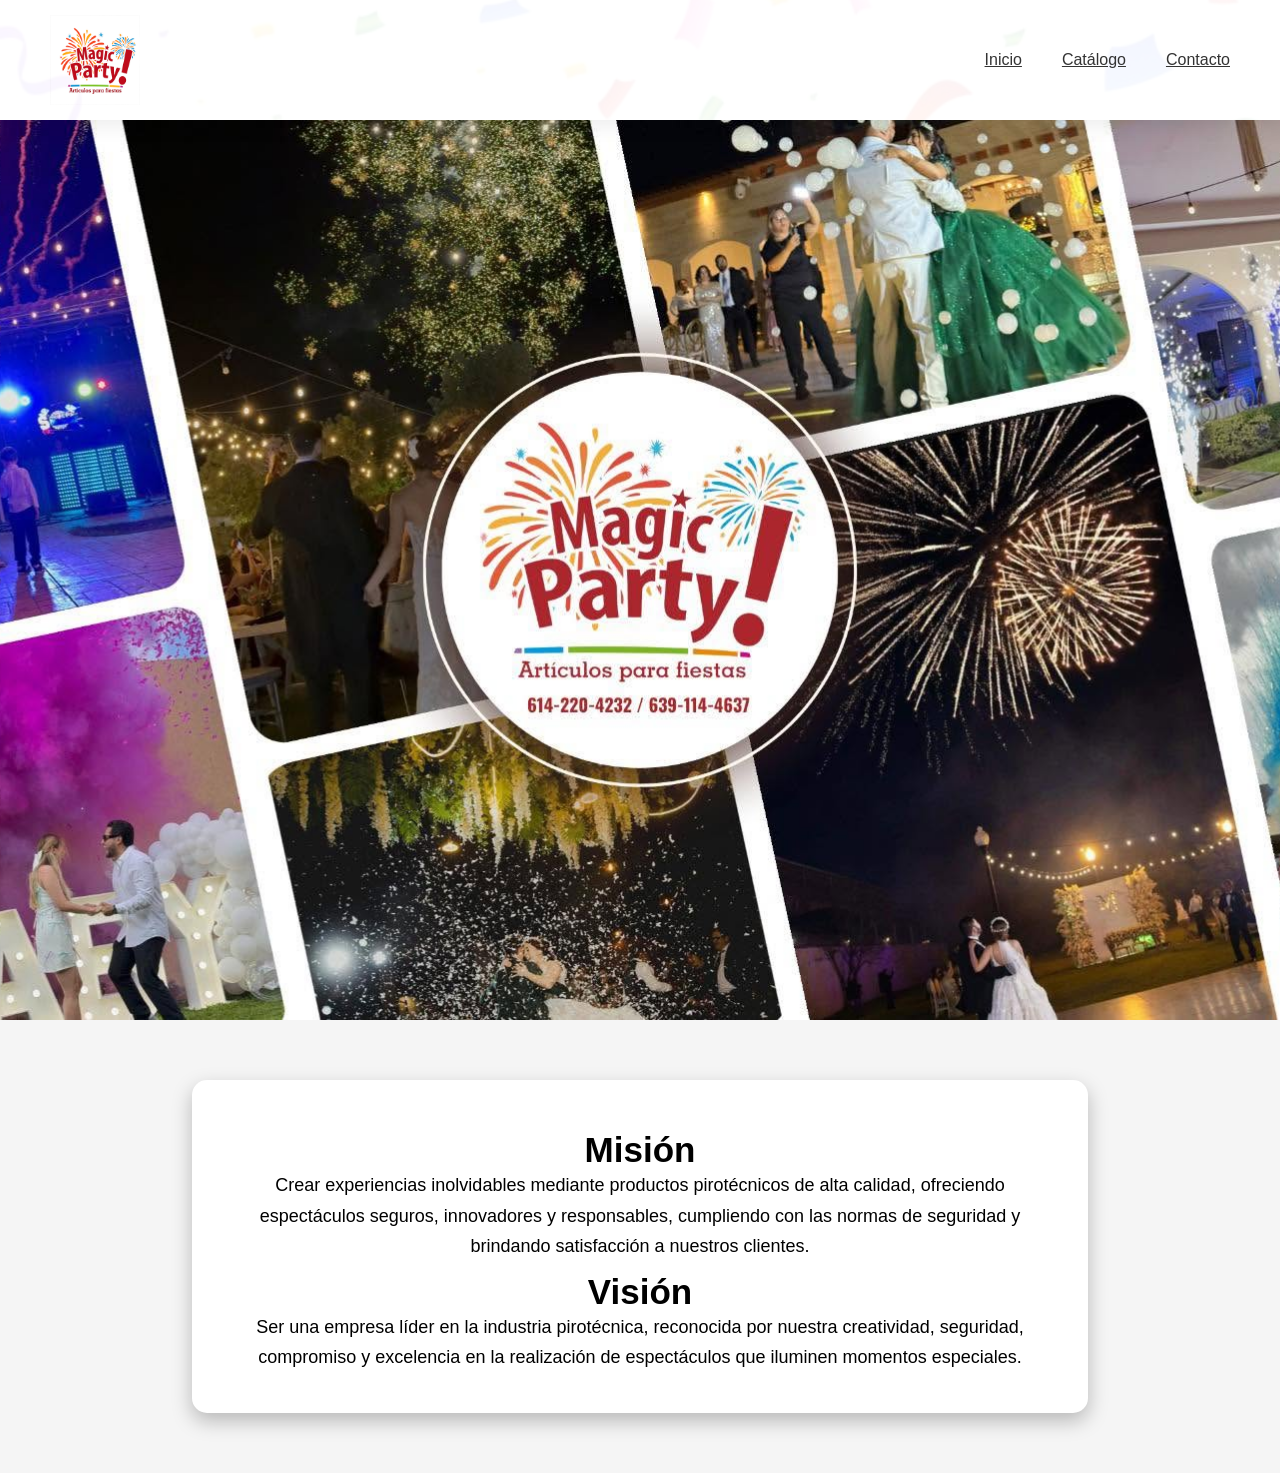
==== index.html @ 47e82ae0 "Subiendo pagina web" ====
<!DOCTYPE html>
<html lang="es">
<head>
    <meta charset="UTF-8">
    <meta name="viewport" content="width=device-width, initial-scale=1.0">
    <title>Magic Party</title>
    <link rel="stylesheet" href="style.css">
</head>

<body>

<header>
    <nav>
        <a href="index.html" class="logo">
            <img src="ImagenLogoMagic.png" alt="Logo de la empresa">
        </a>

        <ul>
            <li><a href="index.html">Inicio</a></li>
            <li><a href="catalogo.html">Catálogo</a></li>
            <li><a href="contacto.html">Contacto</a></li>
        </ul>
    </nav>
</header>


<!-- Imagen principal de inicio -->
<section class="hero">

</section>


<!-- Misión y Visión debajo de la imagen -->
<section class="mision-vision">

    <div class="tarjeta-flotante">

        <h2>Misión</h2>

        <p>
            Crear experiencias inolvidables mediante productos pirotécnicos 
            de alta calidad, ofreciendo espectáculos seguros, innovadores y 
            responsables, cumpliendo con las normas de seguridad y brindando 
            satisfacción a nuestros clientes.
        </p>


        <h2>Visión</h2>

        <p>
            Ser una empresa líder en la industria pirotécnica, reconocida por 
            nuestra creatividad, seguridad, compromiso y excelencia en la 
            realización de espectáculos que iluminen momentos especiales.
        </p>

    </div>

</section>


</body>
</html>
---- style.css ----
*{
    margin:0;
    padding:0;
    box-sizing:border-box;
    font-family:Arial, sans-serif;
}

body{
    background-image:url('ImagenFondo.png');
    background-size:cover;
    background-position:center;
    background-attachment:fixed;
    color:#333;
    padding-top:120px;

}

header{
    position:fixed;
    width:100%;
    top:0;
    left:0;
    z-index:1000;
}

nav{
    display:flex;
    justify-content:space-between;
    align-items:center;

    padding:15px 50px;

    background:rgba(255,255,255,.95);

    box-shadow:0 5px 20px rgba(0,0,0,.08);
}

nav ul{
    display:flex;
    gap:40px;
    list-style:none;
}

nav a{
    color:#333;
}
nav ul li a{
    position:relative;
}

nav ul li a::after{
    content:"";

    position:absolute;
    left:0;
    bottom:-5px;

    width:0;
    height:2px;

    background:#d4a017;

    transition:.3s;
}

nav ul li a:hover::after{
    width:100%;
}
.hero {
    height: 100vh;
    background-image: url("MagicBackground.jpg");
    background-size: cover;
    background-position: center;
}

.hero-content{
    margin-top:180px;
}

.hero h1{
    font-size:5rem;
    color:white;
    text-shadow:0 3px 15px rgba(0,0,0,.6);
}
.hero p{
    font-size:1.3rem;
    color:white;
    text-shadow:0 2px 10px rgba(0,0,0,.6);
}
.btn{
    display:inline-block;
    margin-top:20px;
    padding:15px 30px;
    background:#ffb100;
    color:black;
    text-decoration:none;
    border-radius:30px;
    font-weight:bold;
}

.pagina{
    padding:80px 10%;
}

.pagina h1{
    margin-bottom:40px;
    text-align:center;
}

.cards{
    display:grid;
    grid-template-columns:repeat(auto-fit,minmax(250px,1fr));
    gap:25px;
}

.card{
    background:white;
    color:#333;
    box-shadow:0 5px 15px rgba(0,0,0,.1);
}

.card:hover{
    transform:translateY(-8px);
}

form{
    max-width:600px;
    margin:auto;
    display:flex;
    flex-direction:column;
    gap:15px;
}

input,
textarea{
    padding:15px;
    border:none;
    border-radius:10px;
}

button{
    padding:15px;
    background:#ffb100;
    border:none;
    border-radius:10px;
    cursor:pointer;
    font-weight:bold;
}

.datos{
    margin-top:40px;
    text-align:center;
    line-height:2;
}

.logo img{
    height: 90px;
    width:auto;
    display:block;
}

.catalogo .titulo-pagina{
    color:#d4a017;
}

.contacto .titulo-pagina{
    color:#1e3a8a;
}
.catalogo-menu{
    display:grid;
    grid-template-columns:repeat(auto-fit,minmax(250px,1fr));
    gap:25px;
    padding:50px 10%;
}

.card-menu{
    background:white;
    color:#222;
    text-decoration:none;

    padding:40px 20px;
    border-radius:15px;

    text-align:center;
    font-weight:700;
    letter-spacing:1px;

    box-shadow:0 5px 20px rgba(0,0,0,.1);

    transition:.3s;
}

.card-menu:hover{
    transform:translateY(-8px);
    background:#d545da;
    color:black;
}
.titulo-pagina{
    margin-top:80px;
}
.paquetes-grid{
display:grid;
grid-template-columns:repeat(auto-fit,minmax(300px,1fr));
gap:30px;
margin-top:40px;
}

.paquete-card{
background:white;
border-radius:20px;
padding:30px;
text-align:center;


box-shadow:0 10px 25px rgba(0,0,0,.08);

position:relative;

transition:.35s;

}

.paquete-card:hover{
transform:translateY(-10px);
box-shadow:0 20px 40px rgba(128,0,255,.20);
}

.paquete-card h2{
color:#6a00ff;
margin-bottom:20px;
}

.paquete-card ul{
list-style:none;
padding:0;
line-height:2;
margin-bottom:25px;
}

.precio{
font-size:2.2rem;
font-weight:bold;
color:#6a00ff;
margin-bottom:20px;
}

.btn-paquete{
display:inline-block;
text-decoration:none;

background:#6a00ff;
color:white;

padding:12px 28px;
border-radius:30px;

transition:.3s;

}

.btn-paquete:hover

.etiqueta{
position:absolute;
top:15px;
right:15px;

background:#ffcc00;
color:#222;

padding:8px 15px;
border-radius:20px;

font-size:.8rem;
font-weight:bold

}

.destacado{
border:3px solid #6a00ff;
}
.galeria-adicionales{
    display:grid;
    grid-template-columns:repeat(3,1fr);
    gap:20px;

    margin:40px 0 60px 0;
}

.galeria-adicionales img{
    width:100%;
    height:300px;

    object-fit:cover;

    border-radius:20px;

    box-shadow:0 10px 25px rgba(0,0,0,.15);

    transition:.4s;
}

.galeria-adicionales img:hover{
    transform:scale(1.03);
}
.productos-grid{
display:grid;
grid-template-columns:repeat(auto-fit,minmax(320px,1fr));
gap:30px;
margin-top:40px;
}

.producto-card{
background:white;
border-radius:20px;
overflow:hidden;

text-align:center;

box-shadow:0 10px 25px rgba(0,0,0,.08);

transition:.35s;

position:relative;


}

.producto-card:hover{
transform:translateY(-10px);
box-shadow:0 20px 40px rgba(128,0,255,.20);
}

.producto-card img{
width:100%;
height:250px;
object-fit:cover;
}

.producto-card h2{
margin-top:20px;
color:#6a00ff;
}

.producto-card p{
padding:0 25px;
margin:15px 0;
color:#555;
}

.producto-card .precio{
font-size:2rem;
font-weight:bold;
color:#6a00ff;
margin:20px 0;
}

.producto-card .btn-paquete{
margin-bottom:25px;
}

.producto-card.destacado{
border:3px solid #6a00ff;
}

.subtitulo-promociones{
text-align:center;
margin-top:80px;
margin-bottom:40px;
color:#6a00ff;
}

.promo-letras{
background:white;
border-radius:20px;
overflow:hidden;

box-shadow:0 10px 25px rgba(0,0,0,.08);

display:grid;
grid-template-columns:1fr 1fr;

margin-top:20px;

}

.promo-letras img{
width:100%;
height:100%;
min-height:350px;
object-fit:cover;
}

.promo-info{
padding:40px;

display:flex;
flex-direction:column;
justify-content:center;
gap:25px;

}

.promo-item{
background:#f8f8f8;
padding:25px;
border-radius:15px;
text-align:center;
}

.promo-item h3{
color:#6a00ff;
margin-bottom:10px;
}

.promo-precio{
font-size:2rem;
font-weight:bold;
color:#6a00ff;
}

.promo-item.destacado{
border:3px solid #6a00ff;
}
.catalogo-hero{
    padding-top:220px;
}

.catalogo-hero h1{
    font-size:3.5rem;
    color:#6a00ff;
}

.catalogo-hero p{
    max-width:700px;
    margin:auto;
    color:#666;
    font-size:1.1rem;
}

.categorias{
    display:grid;
    grid-template-columns:repeat(3, 1fr);
    gap:30px;
    padding:50px;
}

@media (max-width: 900px){
    .categorias{
        grid-template-columns:repeat(2, 1fr);
    }
}

@media (max-width: 600px){
    .categorias{
        grid-template-columns:1fr;
    }
}

.categoria-card{
    text-decoration:none;
    background:white;

    border-radius:20px;
    overflow:hidden;

    box-shadow:0 10px 25px rgba(0,0,0,.08);

    transition:.35s;
}

.categoria-card:hover{
    transform:translateY(-10px);
    box-shadow:0 20px 40px rgba(106,0,255,.20);
}

.categoria-card img{
    width:100%;
    height:220px;
    object-fit:cover;
}

.categoria-info{
    padding:25px;
}

.categoria-info h2{
    color:#6a00ff;
    margin-bottom:10px;
}

.categoria-info p{
    color:#666;
}
.mision-vision {
    width: 100%;
    padding: 60px 0;
    background-color: #f5f5f5;
    display: flex;
    justify-content: center;
}

.tarjeta-flotante {
    width: 70%;
    background: white;
    color: black;
    padding: 40px;
    border-radius: 15px;
    text-align: center;
    box-shadow: 0px 8px 20px rgba(0,0,0,0.25);

    animation: subirBajar 3s infinite ease-in-out;
}

.tarjeta-flotante h2 {
    font-size: 35px;
    margin-top: 10px;
}

.tarjeta-flotante p {
    font-size: 18px;
    line-height: 1.7;
}


/* Animación flotante */
@keyframes subirBajar {
    0% {
        transform: translateY(0);
    }

    50% {
        transform: translateY(-10px);
    }

    100% {
        transform: translateY(0);
    }
}
.contacto-facebook {
    margin-top: 20px;
}

.facebook-btn {
    display: inline-flex;
    align-items: center;
    gap: 10px;
    background-color: #1877f2;
    color: white;
    padding: 12px 22px;
    border-radius: 30px;
    text-decoration: none;
    font-size: 18px;
    font-weight: bold;
    transition: 0.3s;
}

.facebook-btn span {
    background: white;
    color: #1877f2;
    width: 28px;
    height: 28px;
    border-radius: 50%;
    display: flex;
    align-items: center;
    justify-content: center;
    font-family: Arial;
    font-size: 22px;
    font-weight: bold;
}

.facebook-btn:hover {
    transform: scale(1.05);
    opacity: 0.9;
}
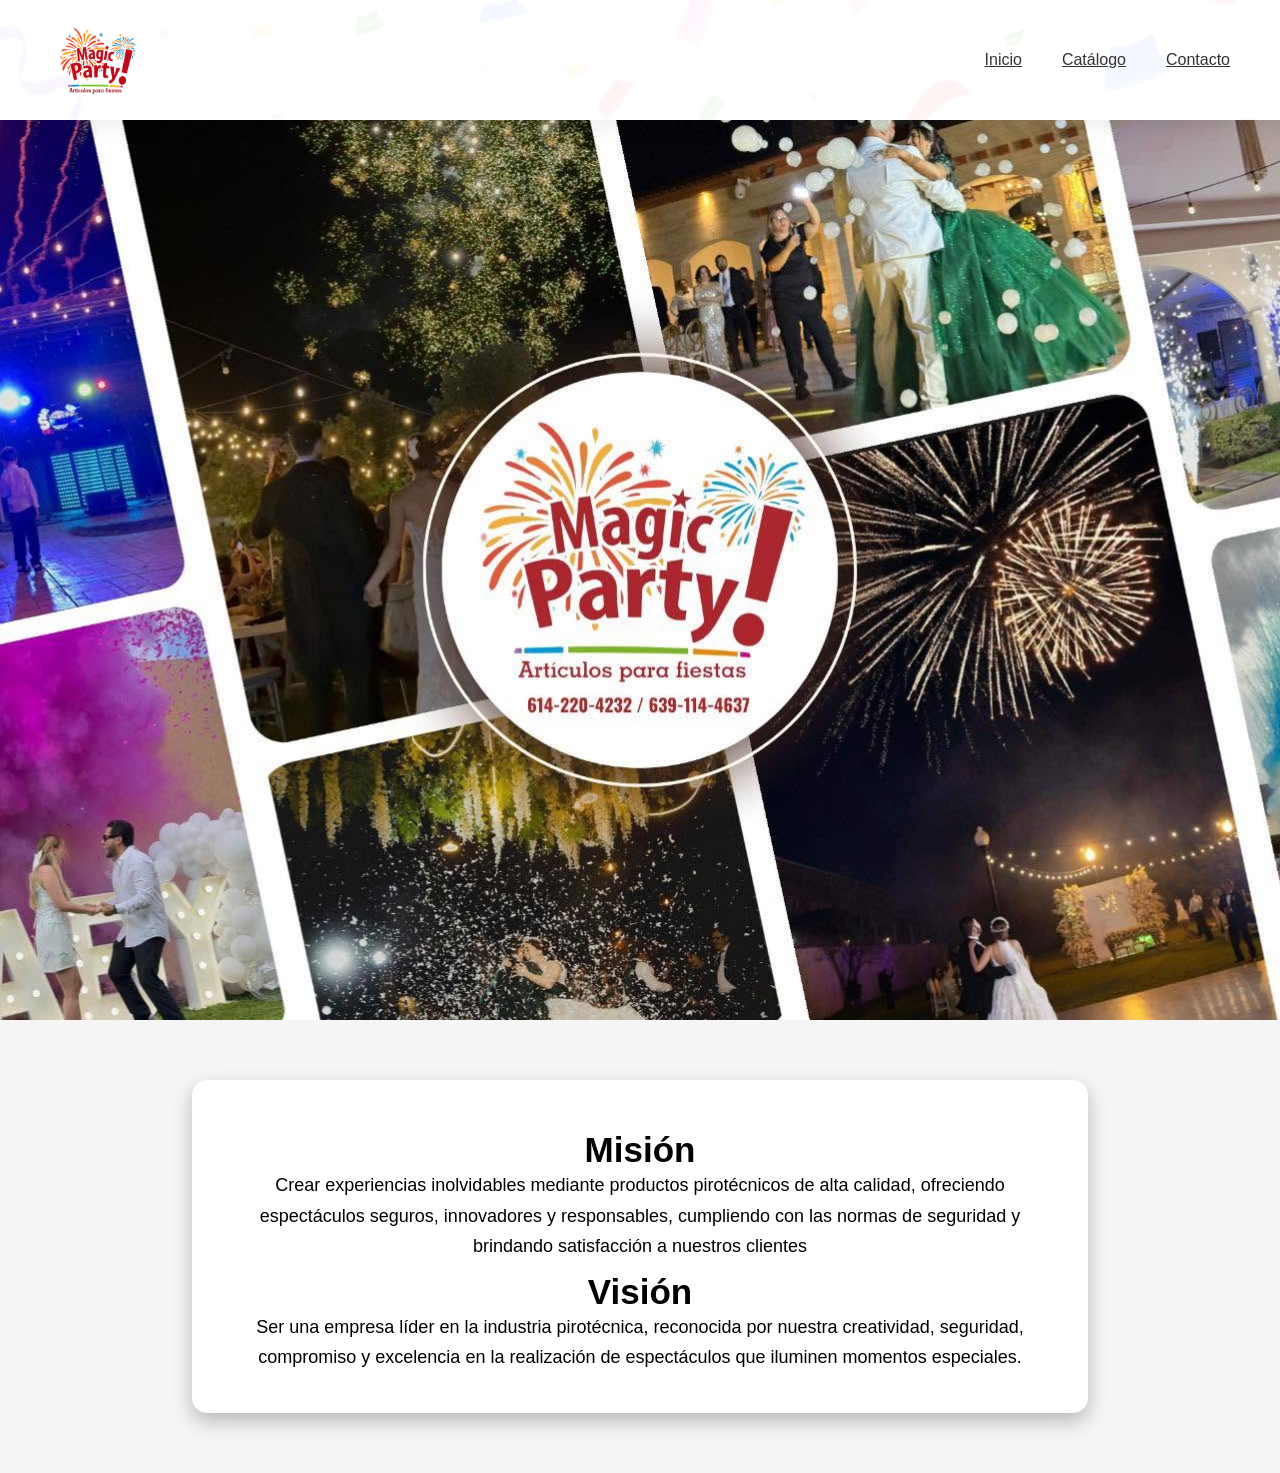
==== commit beed28cc: "cambio" ====
--- a/index.html
+++ b/index.html
@@ -30,7 +30,6 @@
 </section>
 
 
-<!-- Misión y Visión debajo de la imagen -->
 <section class="mision-vision">
 
     <div class="tarjeta-flotante">
@@ -41,7 +40,7 @@
             Crear experiencias inolvidables mediante productos pirotécnicos 
             de alta calidad, ofreciendo espectáculos seguros, innovadores y 
             responsables, cumpliendo con las normas de seguridad y brindando 
-            satisfacción a nuestros clientes.
+            satisfacción a nuestros clientes
         </p>
 
 
